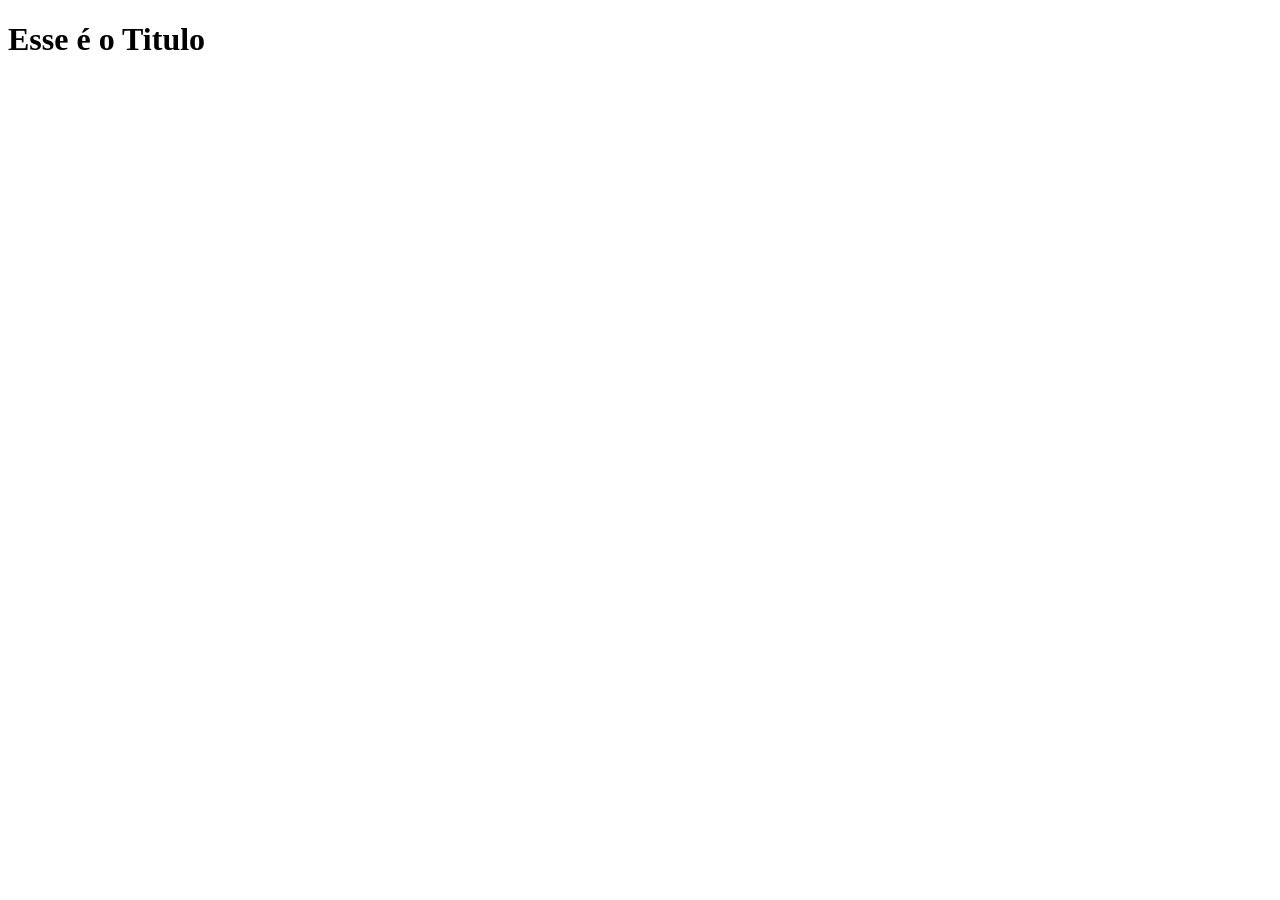
==== Origamid/dom-para-iniciante/o-que-e-o-dom/index.html @ 7c3fad67 "nova aula" ====
<!DOCTYPE html>
<html lang="pt-br">
<head>
    <meta charset="UTF-8">
    <meta name="viewport" content="width=device-width, initial-scale=1.0">
    <title>o que é o DOM</title>
</head>
<body>
    
    <h1 class="ativo">Esse é o Titulo</h1>

    <script src="script.js"></script>
</body>
</html>
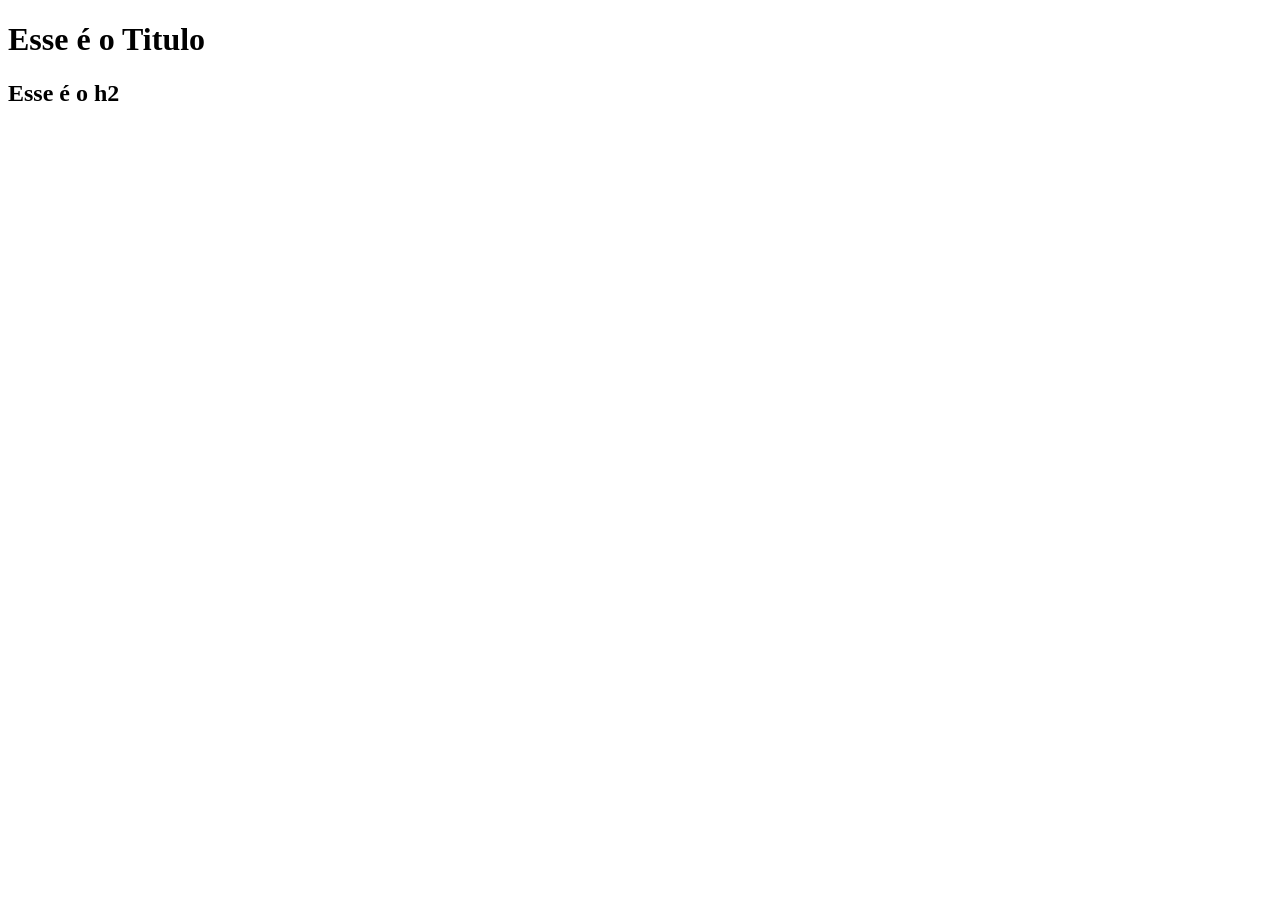
==== commit 3661e333: "exercicio" ====
--- a/Origamid/dom-para-iniciante/o-que-e-o-dom/index.html
+++ b/Origamid/dom-para-iniciante/o-que-e-o-dom/index.html
@@ -9,6 +9,8 @@
     
     <h1 class="ativo">Esse é o Titulo</h1>
 
+    <h2 class="ativo">Esse é o h2</h2>
+
     <script src="script.js"></script>
 </body>
 </html>
